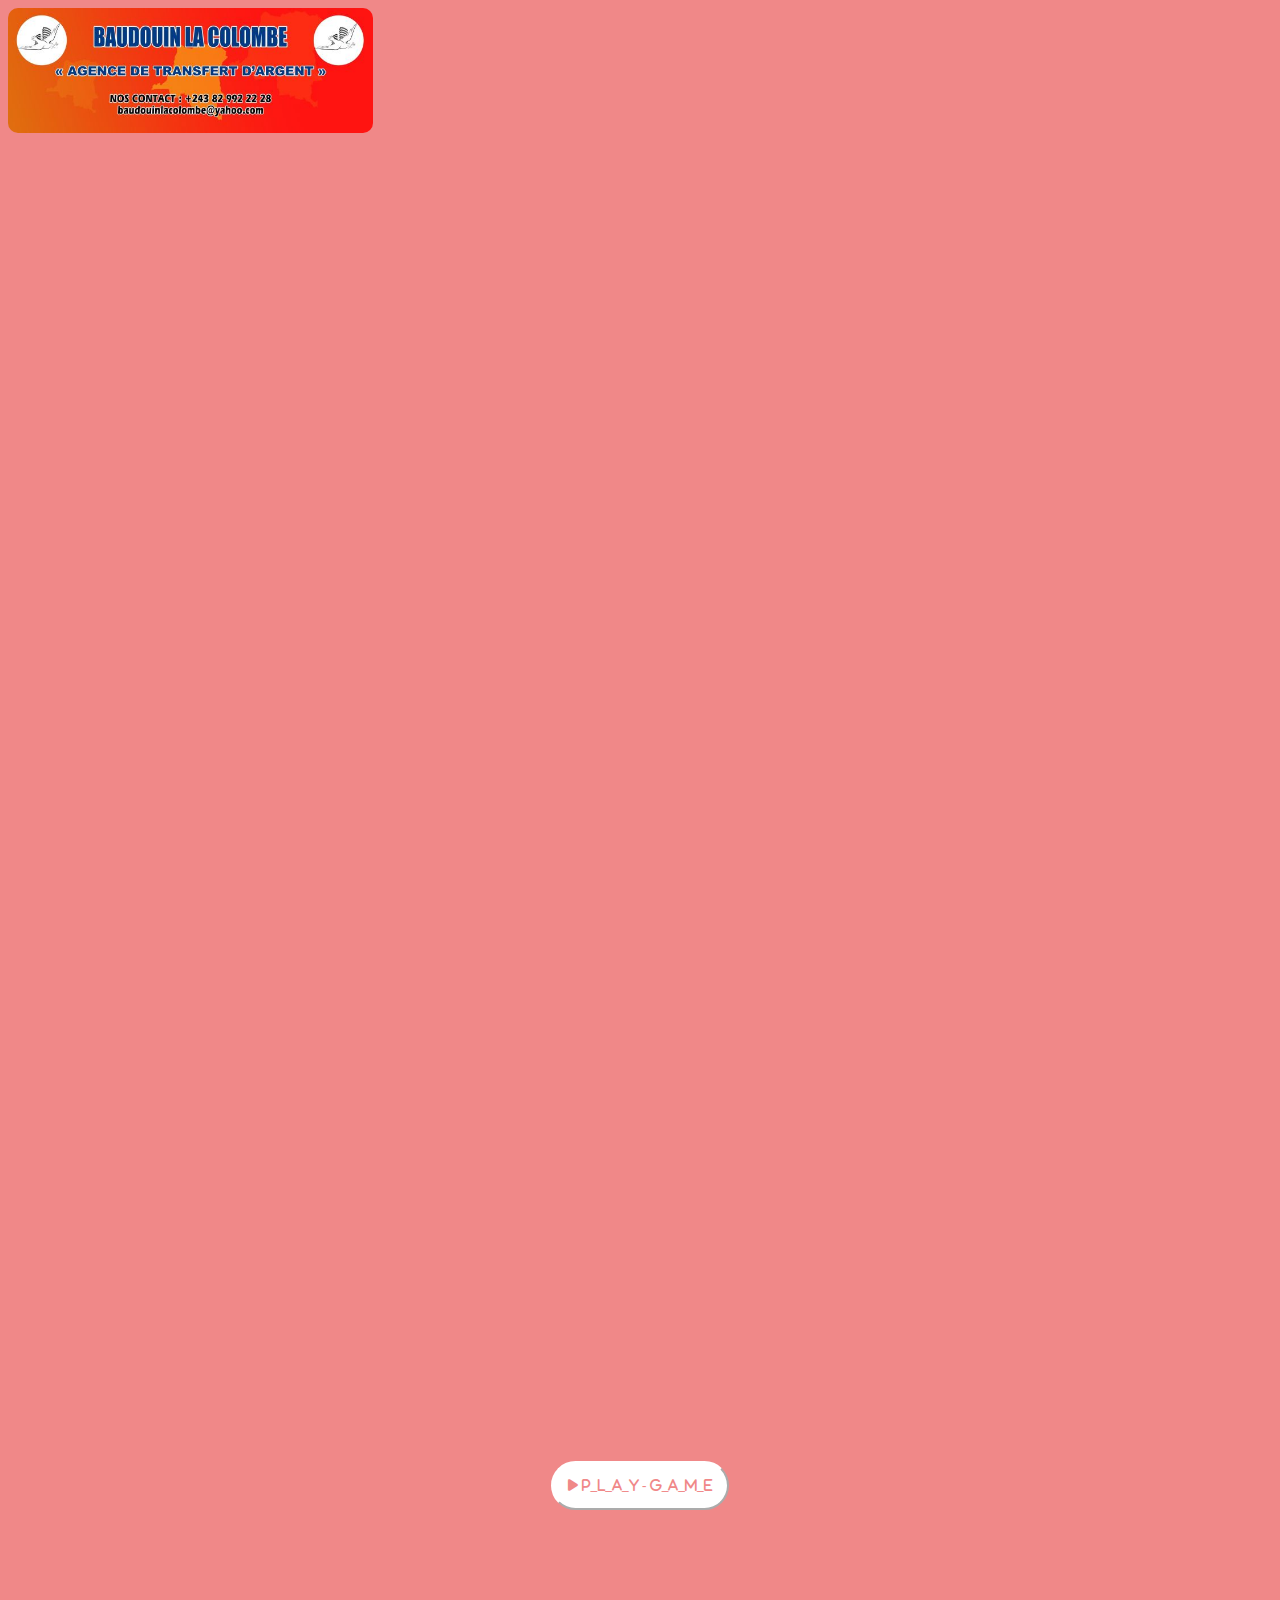
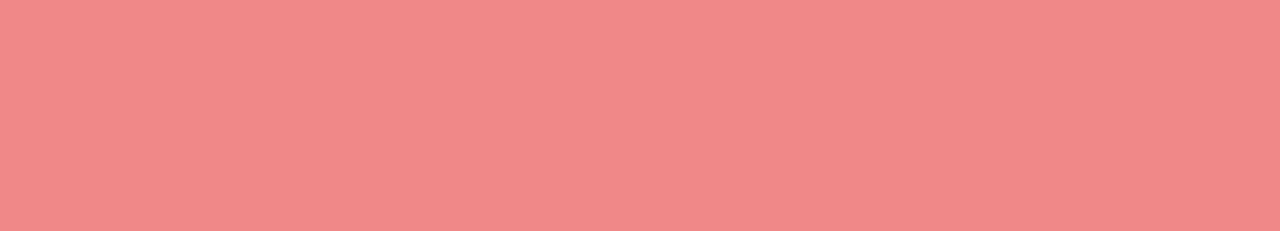
==== Difficile/difficile.html @ 82185bc9 "Fin PAge Accueil" ====
<!DOCTYPE html>
<html lang="en">
   <head>
      <meta charset="UTF-8">
      <meta name="viewport" content="width=device-width, initial-scale=1.0">
      <link rel="apple-touch-icon" sizes="180x180"
         href="../assets/favicon/favicon-32x32.png">
      <link rel="icon" type="image/png" sizes="32x32"
         href="../assets/favicon/favicon-32x32.png">
      <link rel="icon" type="image/png" sizes="16x16"
         href="../assets/favicon/favicon-16x16.png">
      <link rel="manifest" href="/site.webmanifest">
      <link
         href="https://cdn.jsdelivr.net/npm/bootstrap@5.0.2/dist/css/bootstrap.min.css"
         rel="stylesheet"
         integrity="sha384-EVSTQN3/azprG1Anm3QDgpJLIm9Nao0Yz1ztcQTwFspd3yD65VohhpuuCOmLASjC"
         crossorigin="anonymous">
      <script
         src="https://ajax.googleapis.com/ajax/libs/jquery/3.6.4/jquery.min.js"></script>
      <link
         href="https://cdnjs.cloudflare.com/ajax/libs/font-awesome/6.5.2/css/all.min.css"
         rel="stylesheet">

      <title>QUIZ REGLEMENT D'ORDRE INTERIEUR</title>
      <link rel="stylesheet" href="difficile.css">
   </head>
   <body>
      <!-- image d'entête-->
      <div class="text-center mt-3 div_img">
         <img src="../assets/background_lacolombe.jpg"
            alt="image de l'agence de transfert Baudoin Lacolombe">
      </div>
      <!-- Fin image d'entête-->

      <!-- Contenaire de tous les composaants -->
      <div class="bg-light border border-5 mt-4 container_all">
         <div id="first_screen" class="first_screen">
            <button class="btn_start" id="btn_start"><i
                  class="fa-solid fa-play fa-1x"> P_L_A_Y -
                  G_A_M_E</i></button>
         </div>
         <div class="second_screen" id="second_screen">
            <div class="NbrBonnRepons" id="NbrBonnRepons">Score des Bonnes
               Réponses
               : <span id="Nbr_Bon_Rep">0</span></div>
            <div class="text-center fs-4 mt-4" id="increm_quiz"></div>
            <div class="Espace_Quiz text-center" id="view_quiz"></div>
            <div class="container_Quiz row m-1">
               <div class="col">
                  <div class="btn_quiz m-3 fs-6 text-center" id="btn1"></div>
                  <div class="btn_quiz m-3 fs-6 text-center" id="btn2"></div>
               </div>
               <div class="col">
                  <div class="btn_quiz m-3 fs-6 text-center" id="btn3"></div>
                  <div class="btn_quiz m-3 fs-6 text-center" id="btn4"></div>
               </div>
            </div>
         </div>
      </div>
      <!-- Fin Contenaire de tous les composaants -->
      <!-- Section Modal -->
      <div class="result_screen">
         <div class="overlay"></div>
         <div class="modal">
            <div class="close" onclick="closeModal()"><svg
                  xmlns="http://www.w3.org/2000/svg"
                  fill="none" viewBox="0 0 24 24" stroke-width="1.5"
                  stroke="currentColor" class="size-6">
                  <path stroke-linecap="round" stroke-linejoin="round"
                     d="M6 18 18 6M6 6l12 12" />
               </svg>
            </div>
            <div class="modal_header">
               <h2 class="modal_titre text-center m-2">Votre score est de <span
                     id="showResult"></span> Bonne Réponses</h2>
            </div>
            <div class="modal_body">
               <div class="m-4">
                  Félicitations pour votre participation ! 🎉
                  Continuez à
                  explorer et à enrichir vos connaissances sur notre
                  entreprise(BAUDOUIN LA COLOMBE).
                  Chaque question vous rapproche d'une meilleure compréhension
                  de nos valeurs, produits et histoire. Testez vos compétences,
                  relevez le défi et devenez un expert de notre organisation
                  tout en vous amusant !
               </div>
            </div>
            <div class="modal_footer">
               <button class="modal_footer_button"
                  onclick="window.location.href='../index.html';">Fermer</button>
            </div>
         </div>
      </div>
      <!-- Fin Modal -->
      <!-- Lien au fichier Js -->
      <script src="difficile.js"></script>
   </body>
</html>
---- Difficile/difficile.css ----
body {
   background-color: rgb(240, 136, 136);
   font-family: Arial, Helvetica, sans-serif;
}

img {
   height: 125px;
   border-radius: 10px;
}

.div_img {
   width: 100%;
}

.container_all {
   display: flex;
   justify-content: center;
   align-items: center;
   width: 70%;
   margin: auto;
   height: 70%;
   height: 75vh;
   margin-top: 80%;
}

.btn_start {
   padding: 15px;
   background-color: white;
   color: rgb(240, 136, 136);
   transition: 0.5s ease-in-out;
   border-radius: 50px;
   border-color: white;
}

.btn_start:hover {
   background-color: rgb(240, 136, 136);
   color: white;
   border-radius: 5px;
   border-color: rgb(255, 255, 255);
}

.text_start {
   font-family: Arial, Helvetica, sans-serif;
   font-size: 150%;
}

.second_screen {
   display: none;
   justify-content: center;
   align-items: center;
   margin: 2%;
}

.container_Quiz {
   margin-top: 40%;
}

.btn_quiz {
   height: 40%;
   padding: 7%;
   border-color: rgb(255, 255, 255);
   box-shadow: 5px 5px 10px rgba(0, 0, 0, 0.5);
   border-radius: 5px;
   color: rgb(0, 0, 0);
   transition: 0.5s ease-in-out;
}

.btn_quiz:hover {
   background-color: green;
   color: rgb(255, 255, 255);
   border-radius: 30px;
   border-color: rgb(255, 255, 255);
}

.Espace_Quiz {
   font-size: 19px;
   background-color: rgb(234, 231, 231);
   padding: 2%;
   margin: 2%;
   border-radius: 5px;
   color: rgb(0, 0, 0);
}

.overlay {
   position: fixed;
   top: 0;
   left: 0;
   width: 100vw;
   height: 100vh;
   background-color: rgba(0, 0, 0, 0.5);
   display: none;
}

.modal {
   position: fixed;
   top: 50%;
   left: 50%;
   width: 600px;
   height: 400px;
   background-color: white;
   display: none;
   box-shadow: rgba(99, 99, 99, 0.2) 0px 2px 8px 0px;
   padding: 20px;
   transform: translate(-50%, -50%);
   transform: translateY(-50%, -100vw);
   transition: 0.3s all ease-in-out;
}

.modal--open {
   display: block;
   transform: translate(-50%, -50%);
}

.close {
   position: absolute;
   top: 8px;
   right: 8px;
   cursor: pointer;
   transition: 0.3 all ease-in-out
}

.close svg {
   width: 30px;
   height: 30px;
}

.close:hover {
   transform: rotate();
}

.modal_header h2 {
   font-size: 30px;
   font-family: system-ui, -apple-system, BlinkMacSystemFont, 'Segoe UI', Roboto, Oxygen, Ubuntu, Cantarell, 'Open Sans', 'Helvetica Neue', sans-serif;
}

.modal_body {
   font-family: system-ui, -apple-system, BlinkMacSystemFont, 'Segoe UI', Roboto, Oxygen, Ubuntu, Cantarell, 'Open Sans', 'Helvetica Neue', sans-serif;
   font-size: 20px;
}

.modal_footer {
   display: flex;
   justify-content: end;
   align-items: end;
   margin-top: 10px;
}

.modal_footer button {
   font-size: 16px;
   font-family: system-ui, -apple-system, BlinkMacSystemFont, 'Segoe UI', Roboto, Oxygen, Ubuntu, Cantarell, 'Open Sans', 'Helvetica Neue', sans-serif;
   padding: 10px 20px;
   border: 2px solid red;
   border-radius: 5px;
   background-color: red;
   color: white;
   cursor: pointer;
}

.NbrBonnRepons {
   display: none;
}
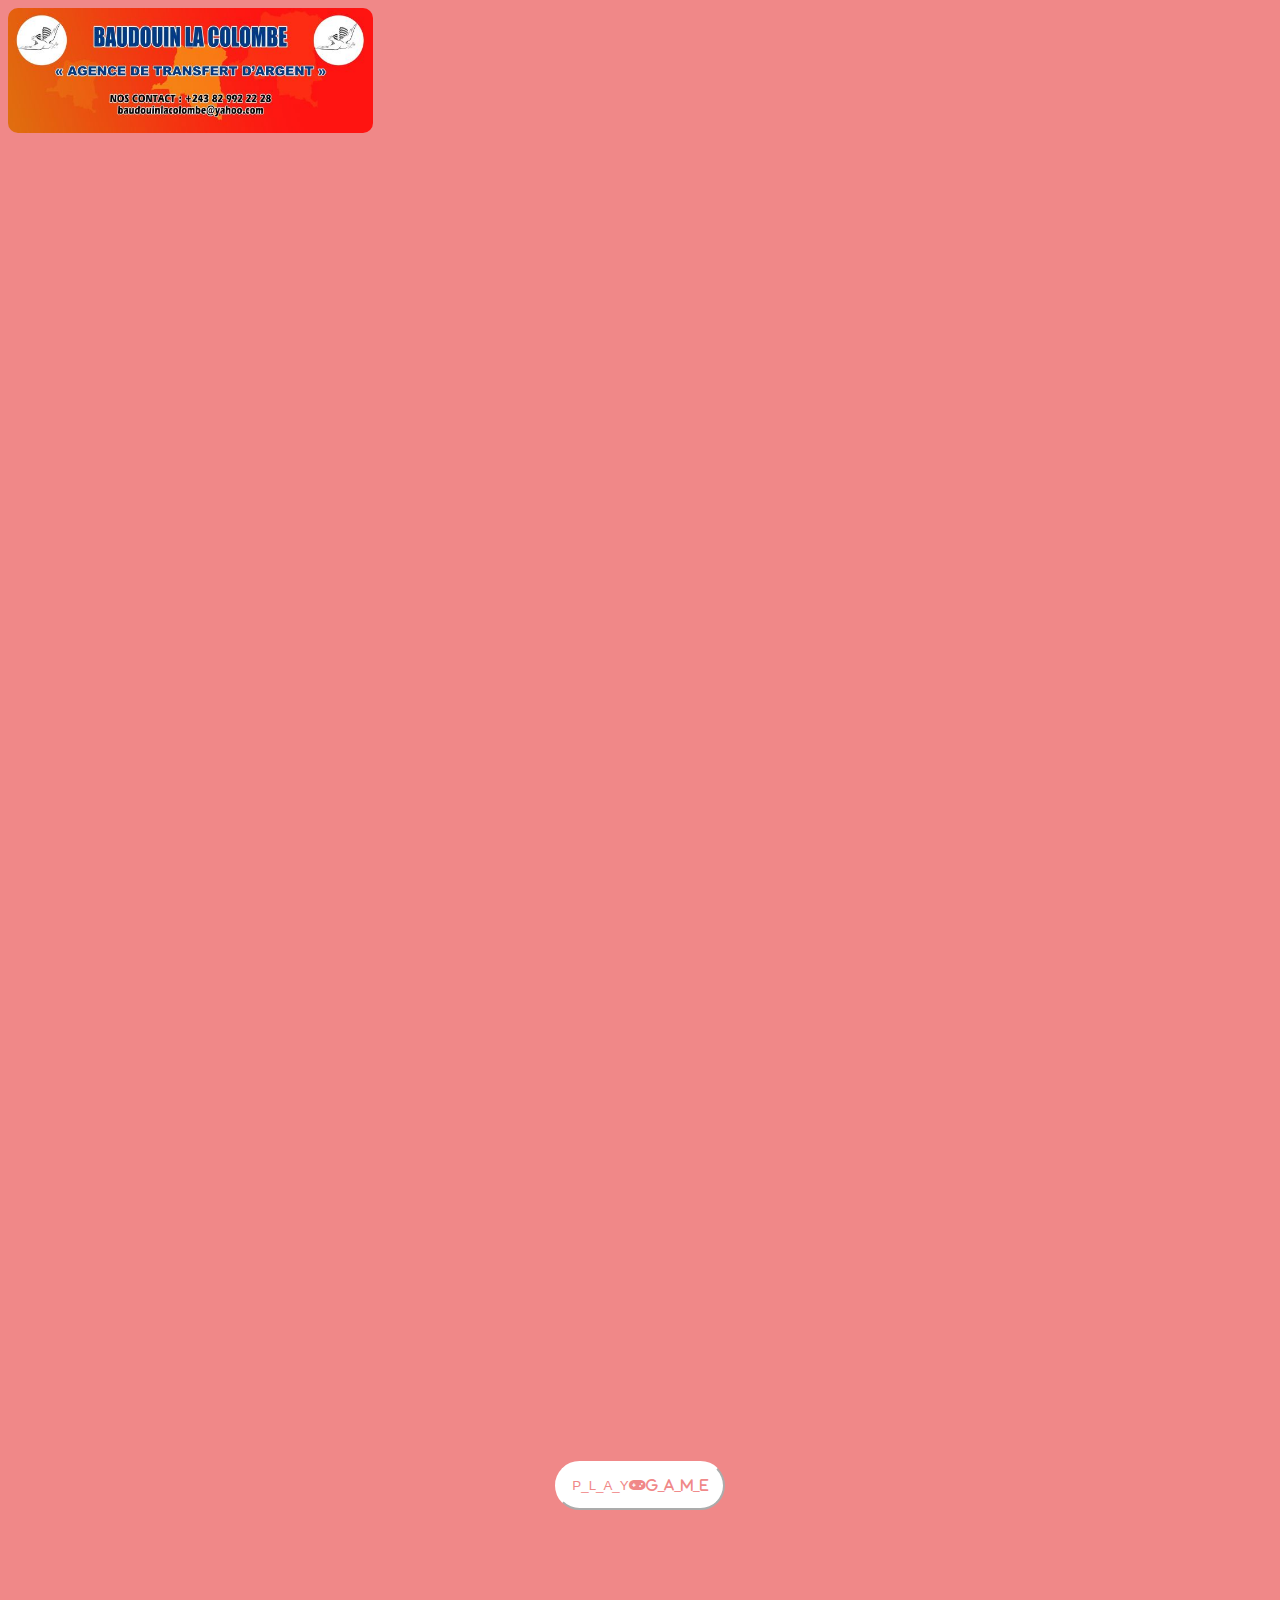
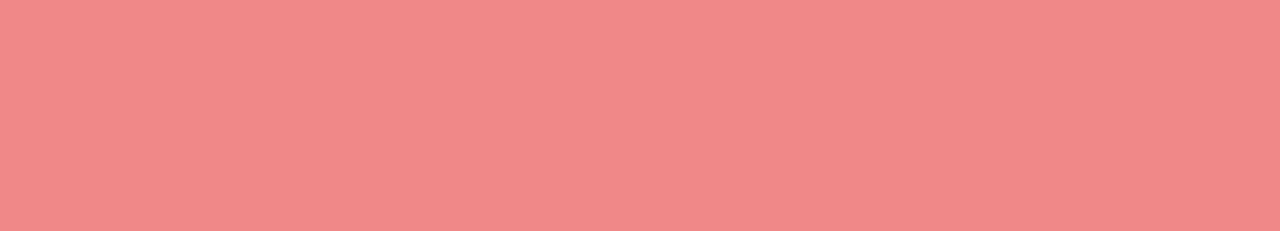
==== commit 37fccfe3: "Finish Step facile" ====
--- a/Difficile/difficile.html
+++ b/Difficile/difficile.html
@@ -35,9 +35,10 @@
       <!-- Contenaire de tous les composaants -->
       <div class="bg-light border border-5 mt-4 container_all">
          <div id="first_screen" class="first_screen">
-            <button class="btn_start" id="btn_start"><i
-                  class="fa-solid fa-play fa-1x"> P_L_A_Y -
-                  G_A_M_E</i></button>
+            <button class="btn_start fw-bold fs-5" id="btn_start"><span
+                  class="m-2">P_L_A_Y</span><i
+                  class="fa-solid fa-gamepad"><span
+                     class="m-2">G_A_M_E</span></i></button>
          </div>
          <div class="second_screen" id="second_screen">
             <div class="NbrBonnRepons" id="NbrBonnRepons">Score des Bonnes
@@ -62,7 +63,7 @@
       <div class="result_screen">
          <div class="overlay"></div>
          <div class="modal">
-            <div class="close" onclick="closeModal()"><svg
+            <div class="close" onclick="window.location.href='../index.html';"><svg
                   xmlns="http://www.w3.org/2000/svg"
                   fill="none" viewBox="0 0 24 24" stroke-width="1.5"
                   stroke="currentColor" class="size-6">
